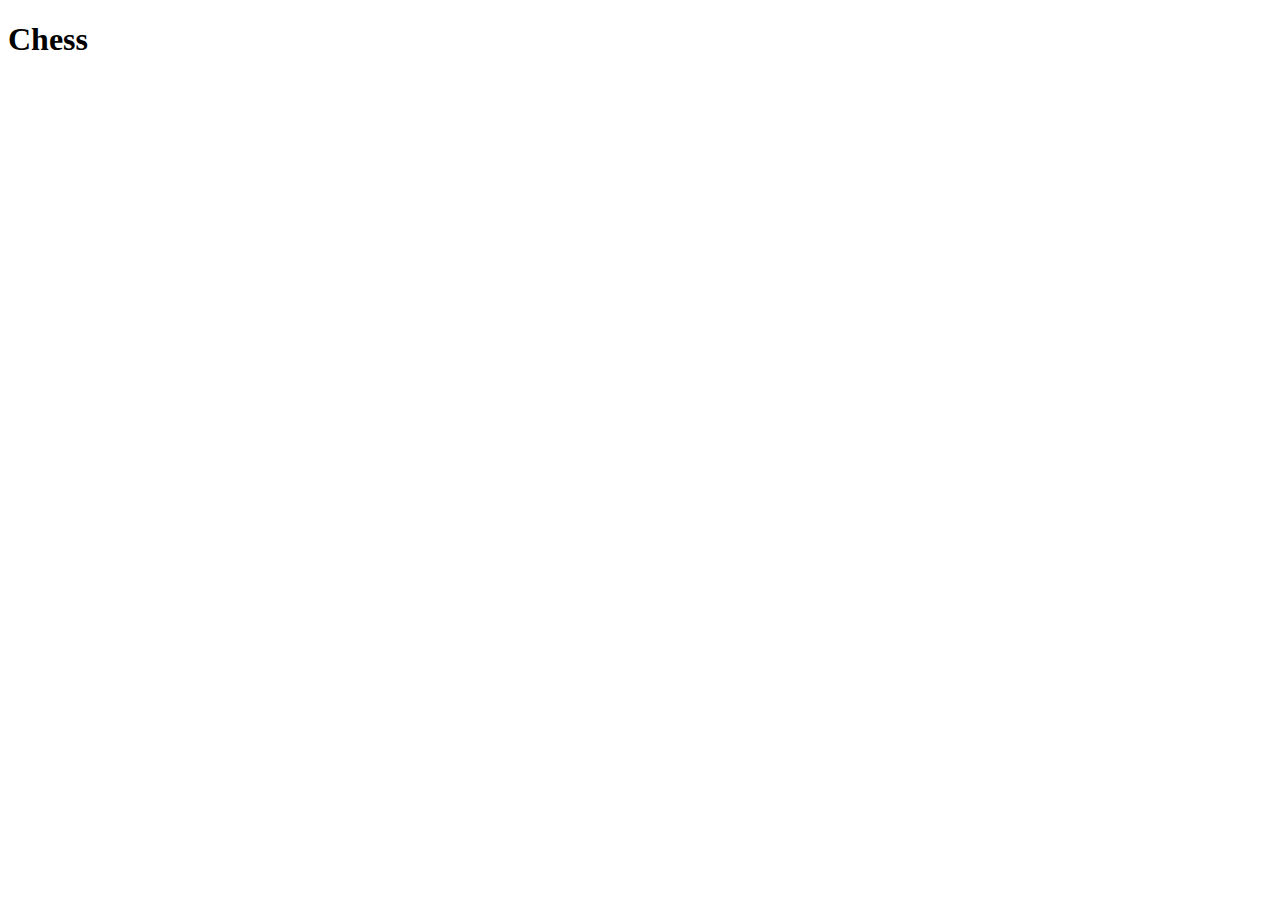
==== index.html @ 4ea8809e "Created files" ====
<!DOCTYPE html>
<html lang="en">
<head>
    <meta charset="UTF-8">
    <meta name="viewport" content="width=device-width, initial-scale=1.0">

    <link rel="stylesheet" href="styles/styles.css">
    <script src="scripts/index.js" defer></script>

    <title>Scheveningen</title>
</head>
<body>
    <h1>Chess</h1>
</body>
</html>
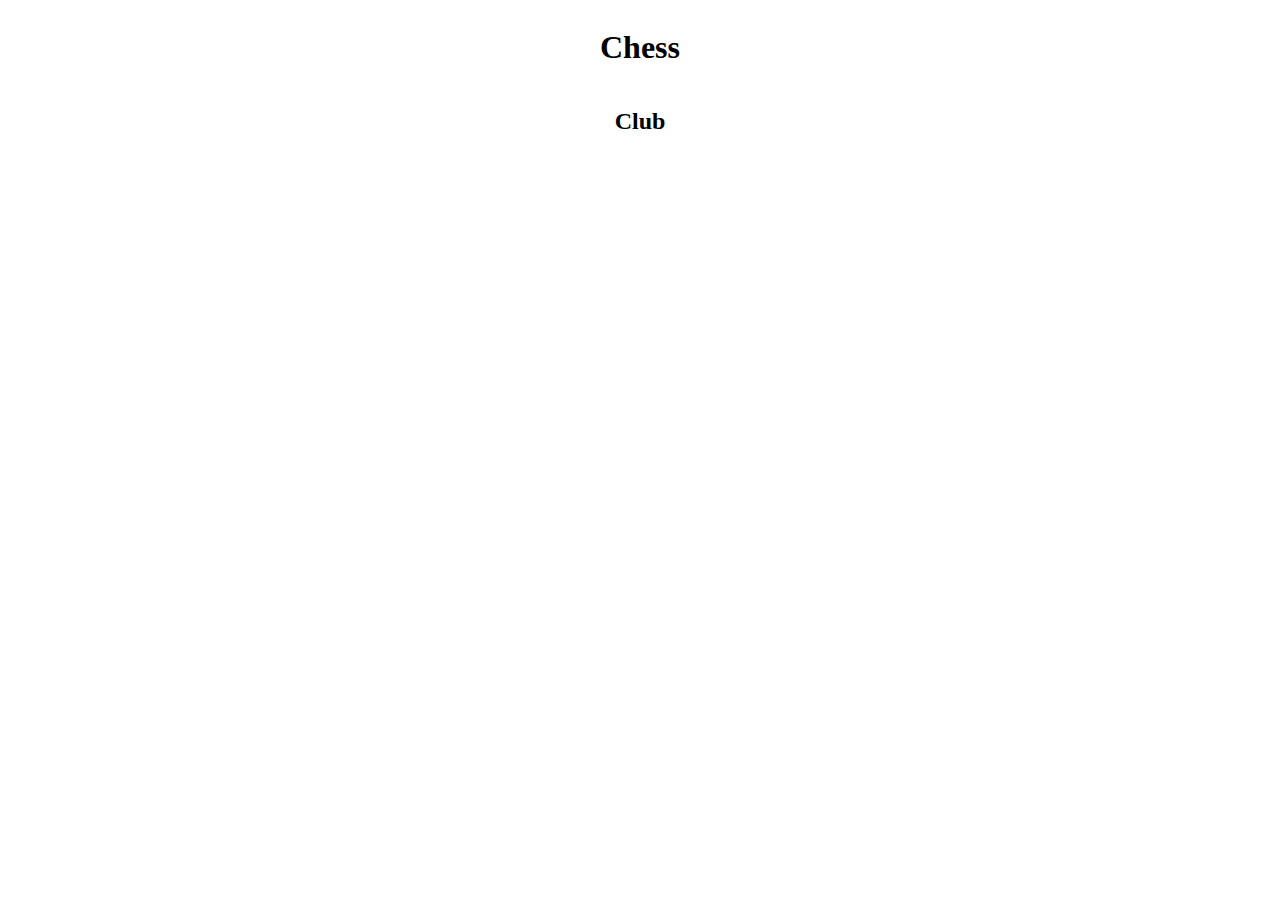
==== commit 0e0574d5: "Tested styles" ====
--- a/index.html
+++ b/index.html
@@ -3,13 +3,15 @@
 <head>
     <meta charset="UTF-8">
     <meta name="viewport" content="width=device-width, initial-scale=1.0">
-
     <link rel="stylesheet" href="styles/styles.css">
     <script src="scripts/index.js" defer></script>
-
     <title>Scheveningen</title>
 </head>
 <body>
-    <h1>Chess</h1>
+    <div class="flex-column flex-center">
+        <h1>Chess</h1>
+        <h2>Club</h2>
+    </div>
+
 </body>
 </html>--- a/styles/styles.css
+++ b/styles/styles.css
@@ -0,0 +1,11 @@
+.flex-center {
+    display: flex;
+    justify-content: center;
+    align-items: center;
+}
+
+.flex-column {
+    display: flex;
+    flex-direction: column;
+}
+
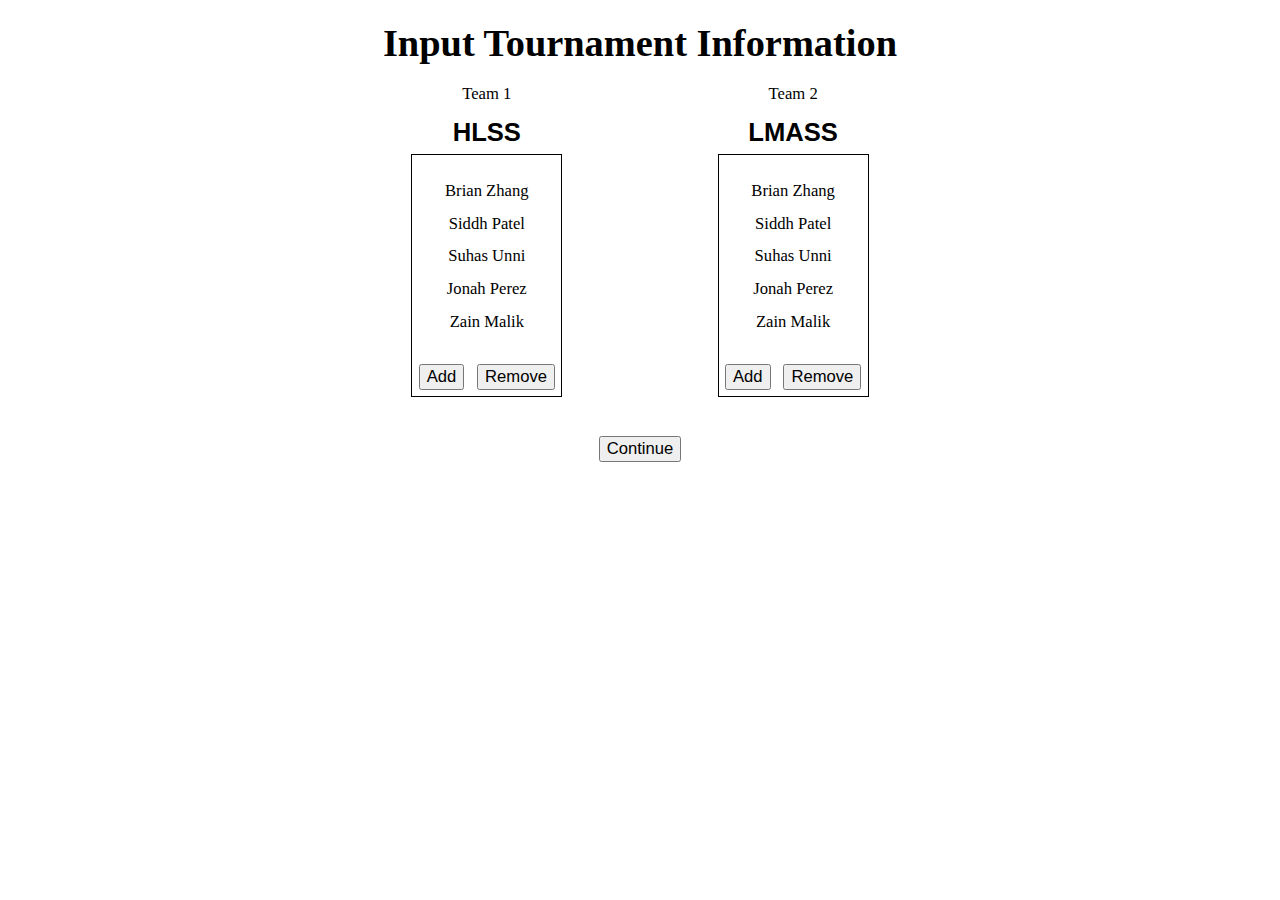
==== commit c649d790: "created initial page layout and styles" ====
--- a/index.html
+++ b/index.html
@@ -8,10 +8,52 @@
     <title>Scheveningen</title>
 </head>
 <body>
-    <div class="flex-column flex-center">
-        <h1>Chess</h1>
-        <h2>Club</h2>
-    </div>
+    <main class="flex-center">
+        <div id="input-screen-wrapper" class="flex-column flex-center">
+            <h1>Input Tournament Information</h1>
+            <div class="flex-center flex-grow-cross flex-space-evenly">
+                <div class="flex-column flex-center">
+                    <p>Team 1</p>
+                    <button class="invisible-button" id="team-name-button-1">
+                        <h2 id="team-name-1">HLSS</h2>
+                    </button>
+                    <div class="flex-column flex-center bordered">
+                        <div class="flex-column flex-center padding-small" id="team-list-1">
+                            <p>Brian Zhang</p>
+                            <p>Siddh Patel</p>
+                            <p>Suhas Unni</p>
+                            <p>Jonah Perez</p>
+                            <p>Zain Malik</p>
+                        </div>
+                        <div class="flex-center">
+                            <button id="add-1">Add</button>
+                            <button id="remove-1">Remove</button>
+                        </div>
+                    </div>
+                </div>
+                <div class="flex-column flex-center">
+                    <p>Team 2</p>
+                    <button class="invisible-button" id="team-name-button-2">
+                        <h2 id="team-name-2">LMASS</h2>
+                    </button>
+                    <div class="flex-column flex-center bordered">
+                        <div class="flex-column flex-center padding-small" id="team-list-2">
+                            <p>Brian Zhang</p>
+                            <p>Siddh Patel</p>
+                            <p>Suhas Unni</p>
+                            <p>Jonah Perez</p>
+                            <p>Zain Malik</p>
+                        </div>
+                        <div class="flex-center">
+                            <button id="add-2">Add</button>
+                            <button id="remove-2">Remove</button>
+                        </div>
+                    </div>
+                </div>
+            </div>
+            <button class="margin-medium" id="continue-button">Continue</button>
+        </div>
+    </main>
 
 </body>
 </html>--- a/styles/styles.css
+++ b/styles/styles.css
@@ -1,3 +1,27 @@
+p, h1, h2, div {
+    padding: 0;
+    margin: 0;
+}
+
+h1 {
+    font-size: 3vw;
+    margin: 1vw;
+}
+
+h2 {
+    font-size: 2vw;
+}
+
+p {
+    font-size: 1.3vw;
+    padding: 0.5vw;
+}
+
+button {
+    font-size: 1.3vw;
+    margin: 0.5vw;
+}
+
 .flex-center {
     display: flex;
     justify-content: center;
@@ -9,3 +33,35 @@
     flex-direction: column;
 }
 
+.flex-space-evenly {
+    display: flex;
+    justify-content: space-evenly;
+    align-items: center;
+}
+
+.flex-grow-cross {
+    align-self: stretch;
+}
+
+.bordered {
+    border: 0.1vw solid black;
+}
+
+.margin-medium {
+    margin: 3vw;
+}
+
+.padding-small {
+    padding: 1.5vw;
+}
+
+.invisible-button {
+    border: none;
+    background: none;
+    cursor: pointer;
+}
+
+#input-screen-wrapper {
+    width: 60vw;
+}
+
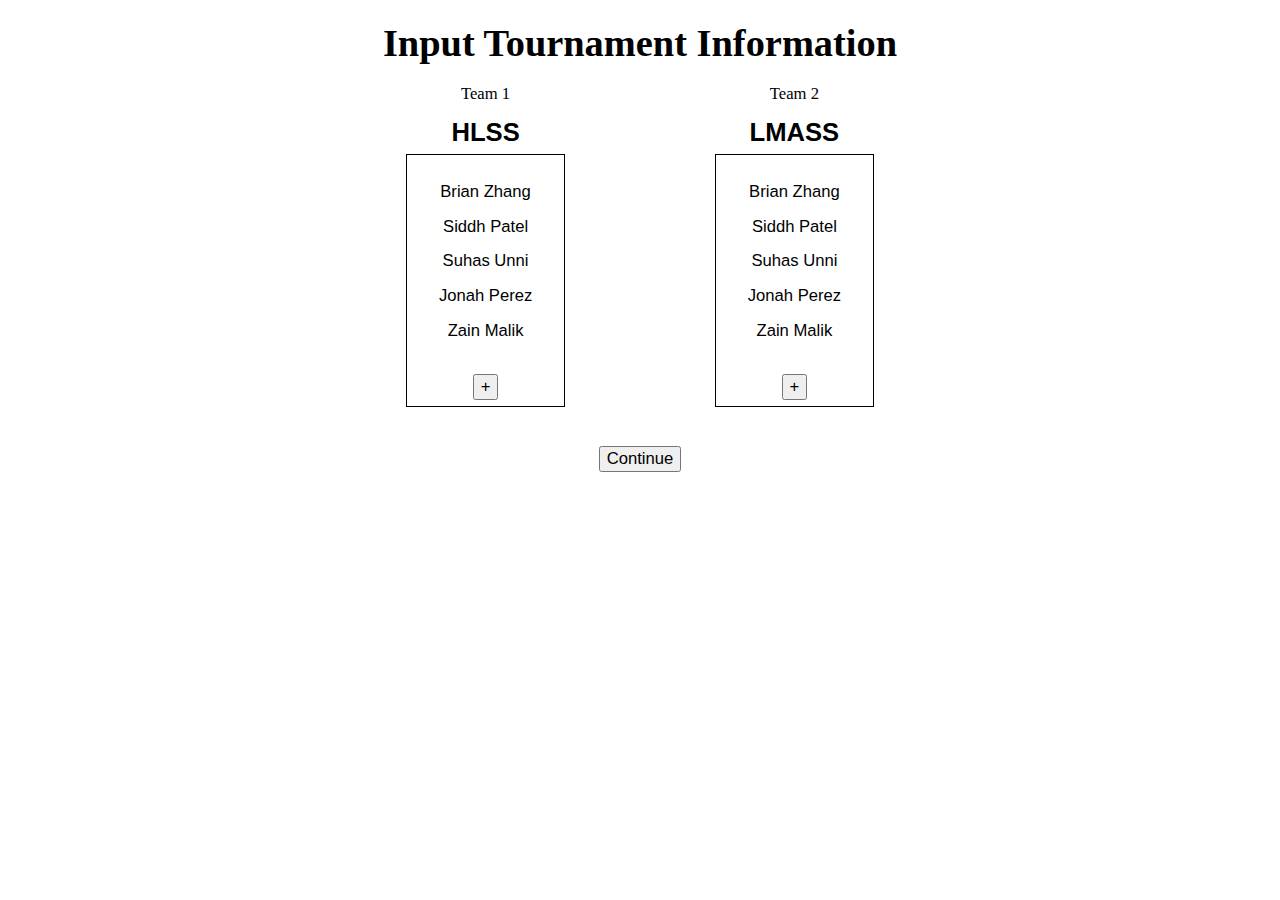
==== commit cf6b16a4: "changed team member names to buttons removed "remove" button" ====
--- a/index.html
+++ b/index.html
@@ -19,16 +19,13 @@
                     </button>
                     <div class="flex-column flex-center bordered">
                         <div class="flex-column flex-center padding-small" id="team-list-1">
-                            <p>Brian Zhang</p>
-                            <p>Siddh Patel</p>
-                            <p>Suhas Unni</p>
-                            <p>Jonah Perez</p>
-                            <p>Zain Malik</p>
+                            <button class="invisible-button">Brian Zhang</button>
+                            <button class="invisible-button">Siddh Patel</button>
+                            <button class="invisible-button">Suhas Unni</button>
+                            <button class="invisible-button">Jonah Perez</button>
+                            <button class="invisible-button">Zain Malik</button>
                         </div>
-                        <div class="flex-center">
-                            <button id="add-1">Add</button>
-                            <button id="remove-1">Remove</button>
-                        </div>
+                        <button id="add-2">+</button>
                     </div>
                 </div>
                 <div class="flex-column flex-center">
@@ -38,16 +35,13 @@
                     </button>
                     <div class="flex-column flex-center bordered">
                         <div class="flex-column flex-center padding-small" id="team-list-2">
-                            <p>Brian Zhang</p>
-                            <p>Siddh Patel</p>
-                            <p>Suhas Unni</p>
-                            <p>Jonah Perez</p>
-                            <p>Zain Malik</p>
+                            <button class="invisible-button">Brian Zhang</button>
+                            <button class="invisible-button">Siddh Patel</button>
+                            <button class="invisible-button">Suhas Unni</button>
+                            <button class="invisible-button">Jonah Perez</button>
+                            <button class="invisible-button">Zain Malik</button>
                         </div>
-                        <div class="flex-center">
-                            <button id="add-2">Add</button>
-                            <button id="remove-2">Remove</button>
-                        </div>
+                        <button id="add-2">+</button>
                     </div>
                 </div>
             </div>
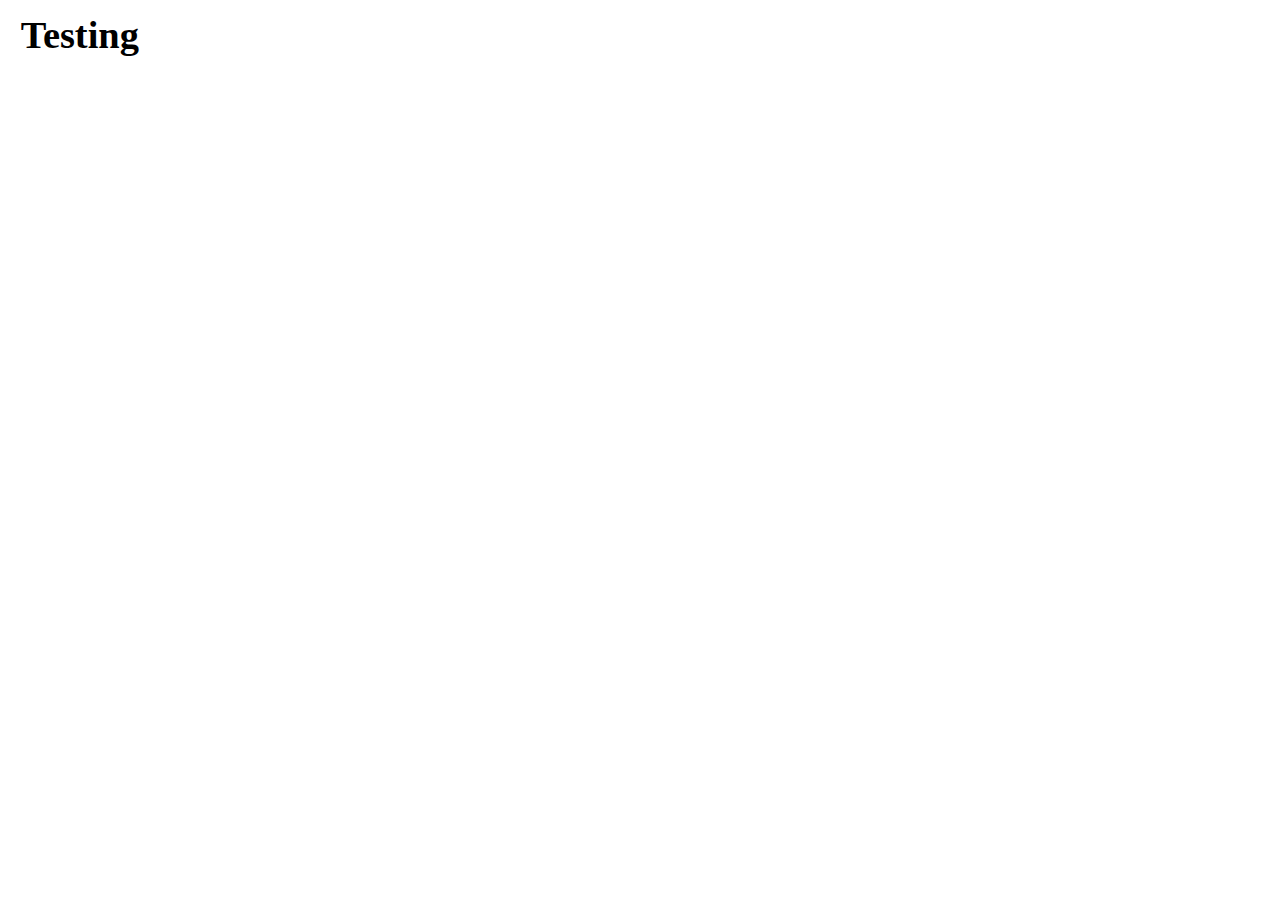
==== commit fe4ad48c: "jsonbin works" ====
--- a/index.html
+++ b/index.html
@@ -5,49 +5,9 @@
     <meta name="viewport" content="width=device-width, initial-scale=1.0">
     <link rel="stylesheet" href="styles/styles.css">
     <script src="scripts/index.js" defer></script>
-    <title>Scheveningen</title>
+    <title>Document</title>
 </head>
 <body>
-    <main class="flex-center">
-        <div id="input-screen-wrapper" class="flex-column flex-center">
-            <h1>Input Tournament Information</h1>
-            <div class="flex-center flex-grow-cross flex-space-evenly">
-                <div class="flex-column flex-center">
-                    <p>Team 1</p>
-                    <button class="invisible-button" id="team-name-button-1">
-                        <h2 id="team-name-1">HLSS</h2>
-                    </button>
-                    <div class="flex-column flex-center bordered">
-                        <div class="flex-column flex-center padding-small" id="team-list-1">
-                            <button class="invisible-button">Brian Zhang</button>
-                            <button class="invisible-button">Siddh Patel</button>
-                            <button class="invisible-button">Suhas Unni</button>
-                            <button class="invisible-button">Jonah Perez</button>
-                            <button class="invisible-button">Zain Malik</button>
-                        </div>
-                        <button id="add-2">+</button>
-                    </div>
-                </div>
-                <div class="flex-column flex-center">
-                    <p>Team 2</p>
-                    <button class="invisible-button" id="team-name-button-2">
-                        <h2 id="team-name-2">LMASS</h2>
-                    </button>
-                    <div class="flex-column flex-center bordered">
-                        <div class="flex-column flex-center padding-small" id="team-list-2">
-                            <button class="invisible-button">Brian Zhang</button>
-                            <button class="invisible-button">Siddh Patel</button>
-                            <button class="invisible-button">Suhas Unni</button>
-                            <button class="invisible-button">Jonah Perez</button>
-                            <button class="invisible-button">Zain Malik</button>
-                        </div>
-                        <button id="add-2">+</button>
-                    </div>
-                </div>
-            </div>
-            <button class="margin-medium" id="continue-button">Continue</button>
-        </div>
-    </main>
-
+    <h1>Testing</h1>
 </body>
 </html>--- a/styles/styles.css
+++ b/styles/styles.css
@@ -22,6 +22,14 @@
     margin: 0.5vw;
 }
 
+table, td, th {
+    font-size: 1.3vw;
+    border: 0.1vw solid black;
+    border-collapse: collapse;
+    padding: 0.5vw;
+    text-align: center;
+}
+
 .flex-center {
     display: flex;
     justify-content: center;
@@ -43,8 +51,16 @@
     align-self: stretch;
 }
 
+.flex-right-justify {
+    align-self: flex-end;
+}
+
 .bordered {
     border: 0.1vw solid black;
+}
+
+.margin-small {
+    margin: 1vw;
 }
 
 .margin-medium {
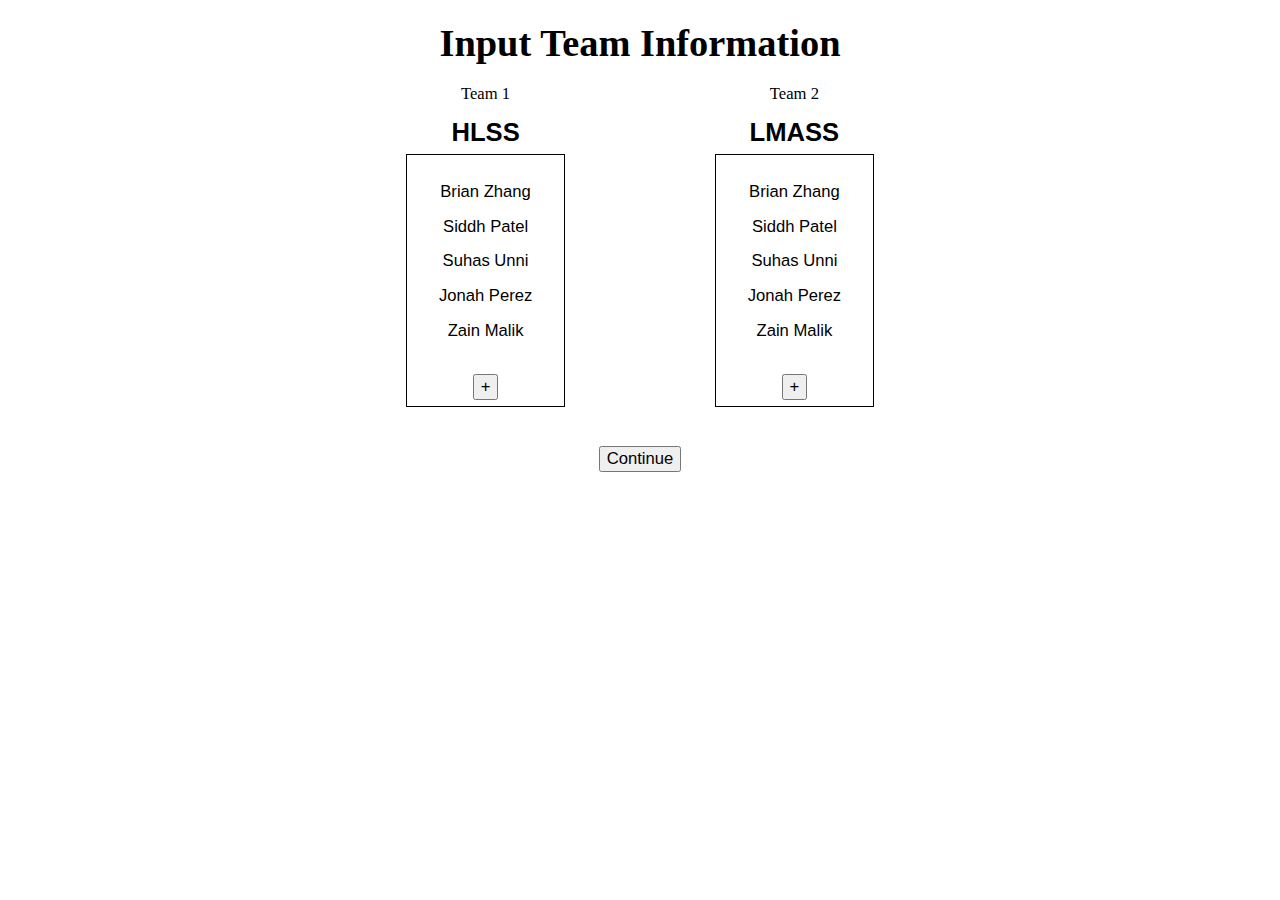
==== commit 3258737e: "Added" ====
--- a/index.html
+++ b/index.html
@@ -8,6 +8,8 @@
     <title>Document</title>
 </head>
 <body>
-    <h1>Testing</h1>
+    <script>
+        window.location.href = "team-details.html";
+    </script>
 </body>
 </html>